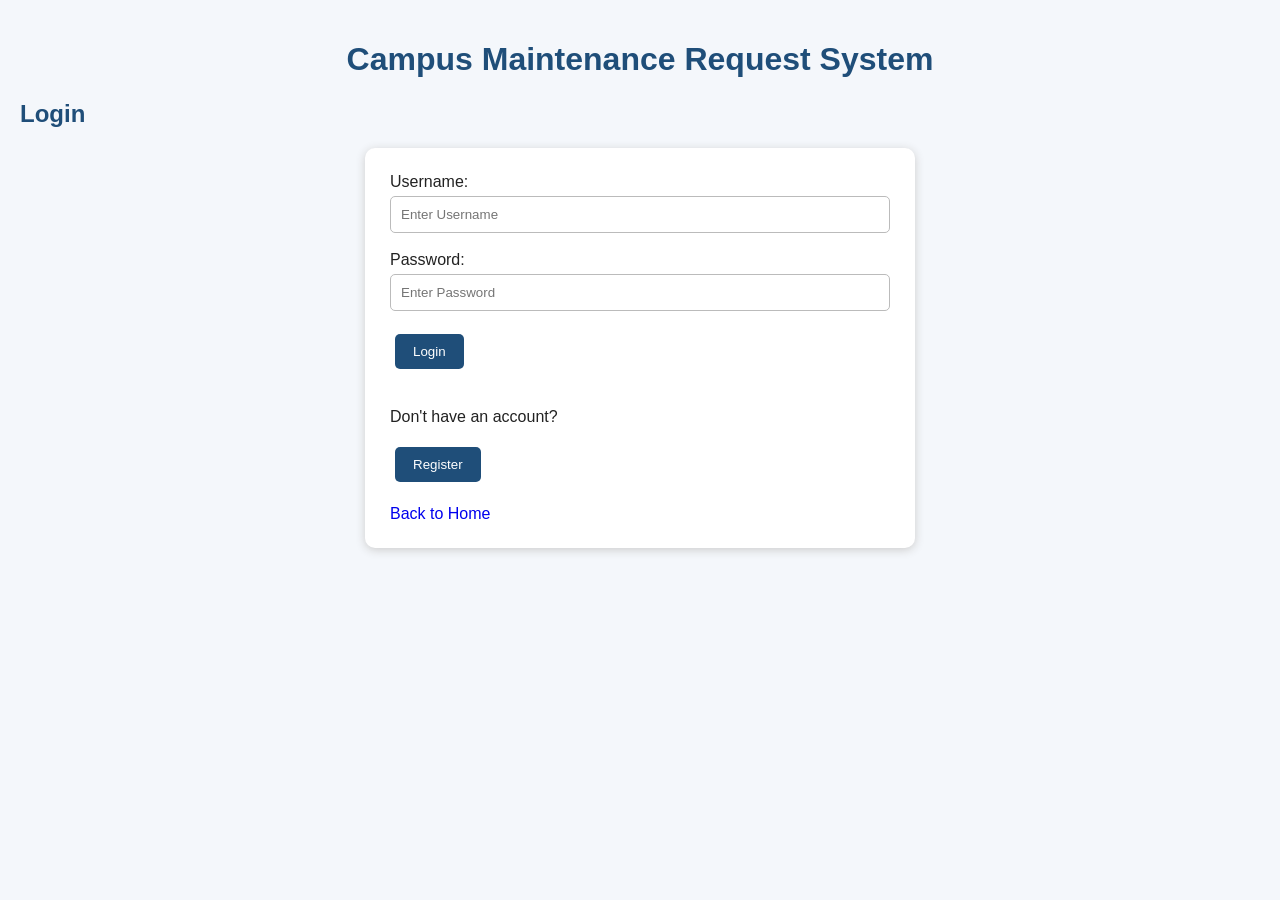
==== login.html @ 476eccc1 "Add files via upload" ====
<!DOCTYPE html>
<html>
<head>
    <title>Login - Campus Maintenance</title>
    <link rel="stylesheet" href="style.css">
</head>
<body>

    <h1>Campus Maintenance Request System</h1>

    <h2>Login</h2>

    <form>
        <label>Username:</label><br>
        <input type="text" placeholder="Enter Username">
        <br><br>

        <label>Password:</label><br>
        <input type="password" placeholder="Enter Password">
        <br><br>
<a href="request.html">
    <button type="button">Login</button>
</a>
        
 <br><br>

    <p>Don't have an account?</p>

    <a href="register.html">
        <button type="button">Register</button>
    </a>

    <br><br>

    <a href="index.html">Back to Home</a>

</body>
</html>
---- style.css ----
body {
    font-family: Arial, sans-serif;
    background-color: #f4f7fb;
    margin: 0;
    padding: 20px;
    color: #222;
}

h1 {
    text-align: center;
    color: #1f4e79;
}

h2 {
    color: #1f4e79;
}

h3 {
    color: #333;
}

form {
    background: white;
    max-width: 500px;
    margin: 20px auto;
    padding: 25px;
    border-radius: 10px;
    box-shadow: 0 2px 10px #cccccc;
}

input,
select,
textarea {
    width: 100%;
    padding: 10px;
    margin-top: 5px;
    box-sizing: border-box;
    border: 1px solid #bbb;
    border-radius: 5px;
}

button {
    background-color: #1f4e79;
    color: white;
    border: none;
    padding: 10px 18px;
    border-radius: 5px;
    cursor: pointer;
    margin: 5px;
}

button:hover {
    background-color: #163a5c;
}

a {
    text-decoration: none;
}

table {
    width: 100%;
    background: white;
    border-collapse: collapse;
}

th,
td {
    padding: 10px;
    border: 1px solid #bbb;
    text-align: left;
}

@media (max-width: 600px) {

    body {
        padding: 10px;
    }

    h1 {
        font-size: 24px;
    }

    form {
        padding: 18px;
    }

    table {
        font-size: 12px;
    }

}
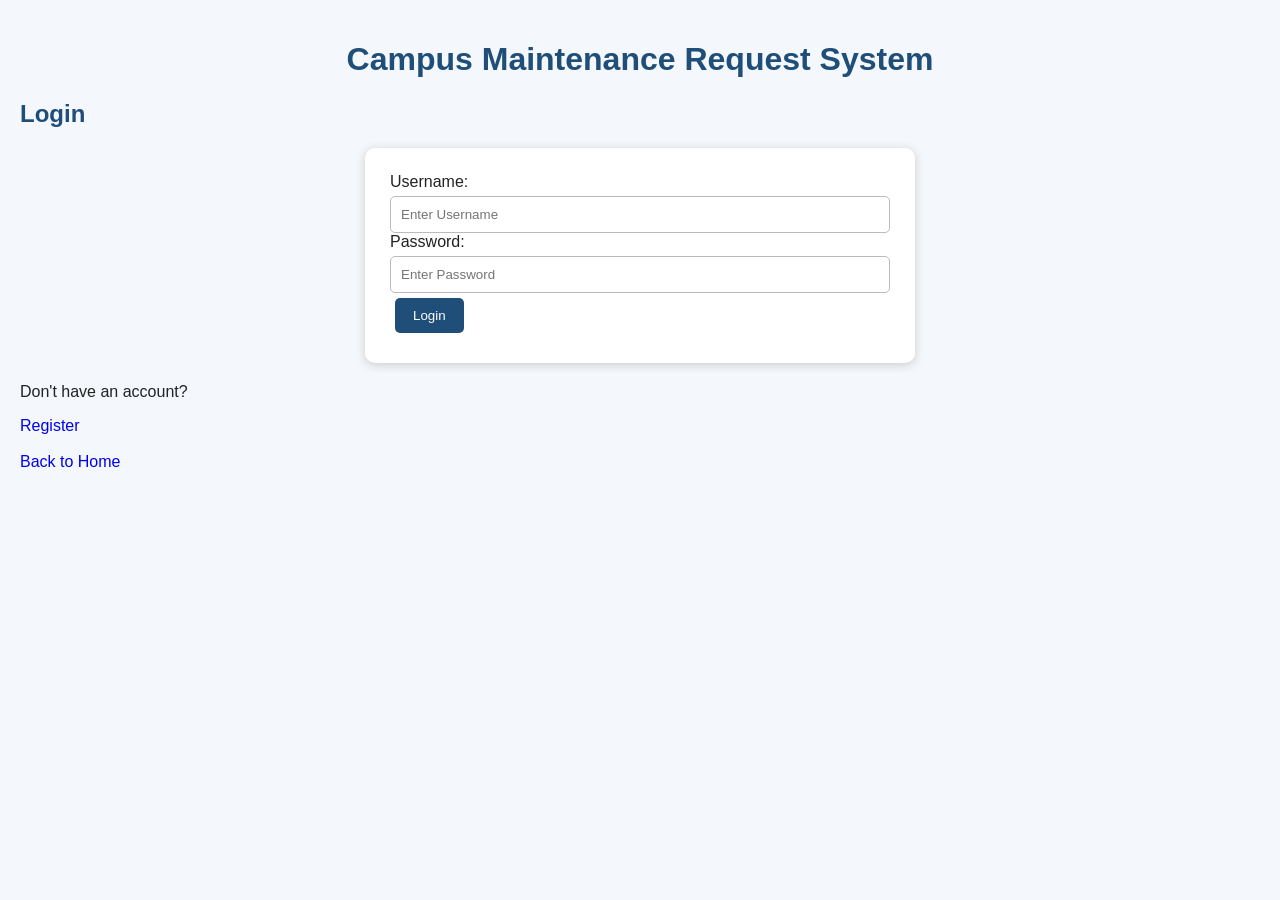
==== commit 92c4464e: "Update login.html" ====
--- a/login.html
+++ b/login.html
@@ -1,38 +1,97 @@
+
 <!DOCTYPE html>
-<html>
+<html lang="en">
 <head>
+    <meta charset="UTF-8">
+    <meta name="viewport" content="width=device-width, initial-scale=1.0">
     <title>Login - Campus Maintenance</title>
     <link rel="stylesheet" href="style.css">
 </head>
 <body>
 
-    <h1>Campus Maintenance Request System</h1>
+    <div class="container card">
+        <h1>Campus Maintenance Request System</h1>
+        <h2>Login</h2>
 
-    <h2>Login</h2>
+        <form id="loginForm">
+            <label for="username">Username:</label>
+            <input type="text" id="username"
+                   placeholder="Enter Username" required>
 
-    <form>
-        <label>Username:</label><br>
-        <input type="text" placeholder="Enter Username">
+            <label for="password">Password:</label>
+            <input type="password" id="password"
+                   placeholder="Enter Password" required>
+
+            <button type="submit" id="loginButton">Login</button>
+        </form>
+
+        <p id="message"></p>
+
+        <p>Don't have an account?</p>
+        <a href="register.html">Register</a>
         <br><br>
+        <a href="index.html">Back to Home</a>
+    </div>
 
-        <label>Password:</label><br>
-        <input type="password" placeholder="Enter Password">
-        <br><br>
-<a href="request.html">
-    <button type="button">Login</button>
-</a>
-        
- <br><br>
+    <script>
+    const BACKEND_URL =
+        "https://campus-maintenance-system-project.onrender.com";
 
-    <p>Don't have an account?</p>
+    document.getElementById("loginForm").addEventListener(
+        "submit", async function(event) {
+            event.preventDefault();
 
-    <a href="register.html">
-        <button type="button">Register</button>
-    </a>
+            const username =
+                document.getElementById("username").value.trim();
+            const password =
+                document.getElementById("password").value;
+            const message = document.getElementById("message");
+            const button = document.getElementById("loginButton");
 
-    <br><br>
+            message.innerText = "Please wait...";
+            button.disabled = true;
 
-    <a href="index.html">Back to Home</a>
+            try {
+                const response = await fetch(
+                    BACKEND_URL + "/api/login",
+                    {
+                        method: "POST",
+                        headers: {
+                            "Content-Type": "application/json"
+                        },
+                        body: JSON.stringify({
+                            username: username,
+                            password: password
+                        })
+                    }
+                );
+
+                const data = await response.json();
+
+                if (response.ok) {
+                    message.innerText = "Login successful!";
+
+                    sessionStorage.setItem(
+                        "loggedInUsername", data.username
+                    );
+
+                    setTimeout(function() {
+                        window.location.href = "request.html";
+                    }, 700);
+                } else {
+                    message.innerText =
+                        data.message || "Invalid username or password!";
+                }
+
+            } catch (error) {
+                message.innerText =
+                    "Backend connection failed! Please try again.";
+            } finally {
+                button.disabled = false;
+            }
+        }
+    );
+    </script>
 
 </body>
-</html>+</html>
